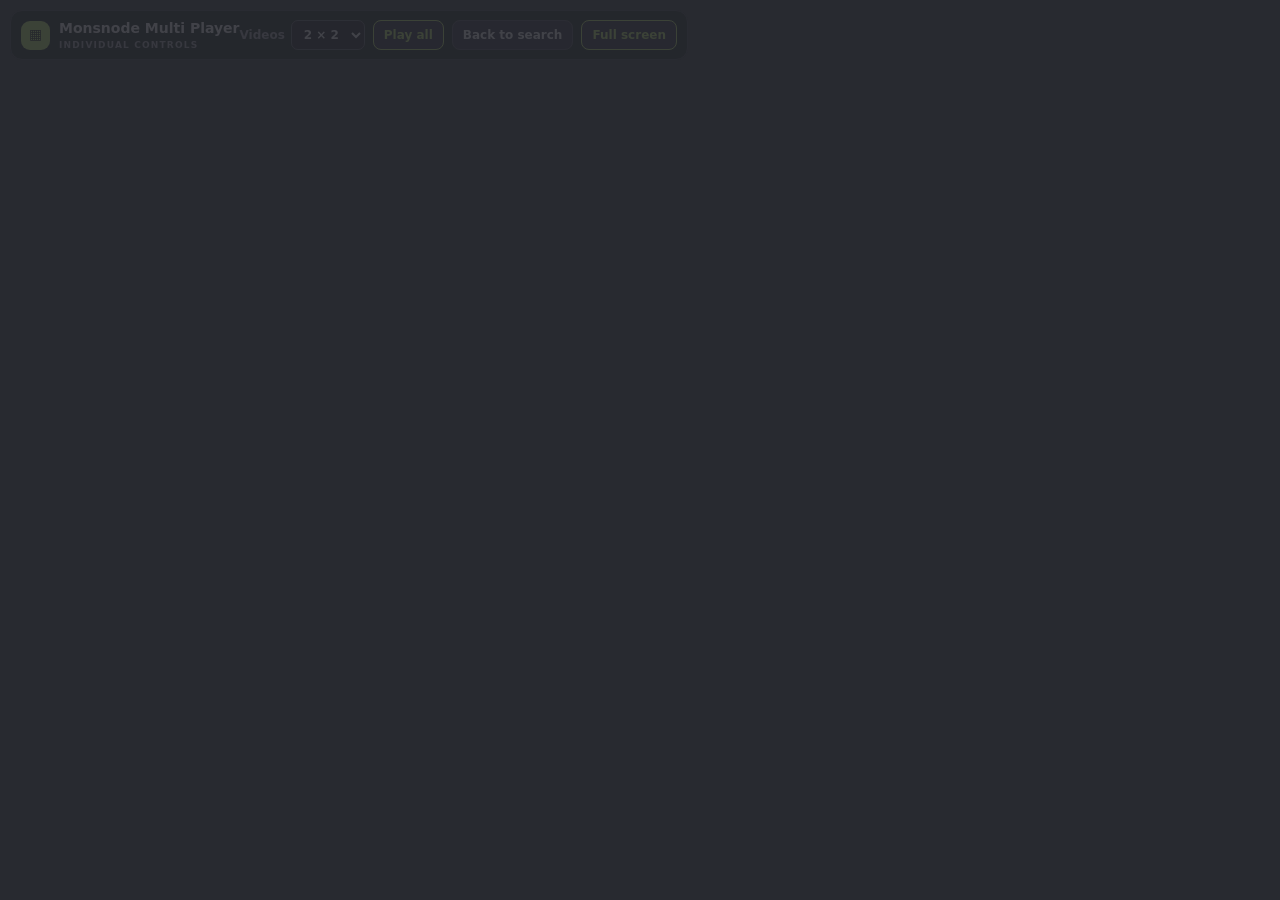
==== player.html @ d3b3532d "Add files via upload" ====
<!doctype html>
<html lang="en"><head><meta charset="utf-8"><meta name="viewport" content="width=device-width,initial-scale=1"><meta name="theme-color" content="#050506"><title>Monsnode Multi Player</title><link rel="stylesheet" href="player.css"></head>
<body><header class="toolbar"><div class="brand"><span class="mark">▦</span><div>Monsnode Multi Player<small>INDIVIDUAL CONTROLS</small></div></div><div class="toolbar-actions"><label class="count-control">Videos <select id="player-count" aria-label="Simultaneous video layout"><option value="1">1 × 1</option><option value="4" selected>2 × 2</option><option value="9">3 × 3</option><option value="16">4 × 4</option></select></label><button id="toggle-all" type="button" aria-label="Play all videos">Play all</button><a id="search-link" href="https://monsnode.com/navi.php" target="_blank" rel="noopener noreferrer">Back to search</a><button id="fullscreen">Full screen</button></div></header><main id="grid" class="grid" aria-label="Video players"></main><section id="empty" class="empty" hidden><h1>Select videos</h1><p>Open Monsnode search results, select videos, then open Monsnode Multi Player.</p><a href="https://monsnode.com/navi.php" target="_blank" rel="noopener noreferrer">Open search</a></section><script src="player.js"></script></body></html>
---- player.css ----
:root{color-scheme:dark;--text:#f5f5f7;--muted:#a4a5ae;--accent:#c4f26a}*{box-sizing:border-box}html,body{width:100%;height:100%;margin:0;overflow:hidden;background:#050506;color:var(--text);font:14px/1.4 system-ui,-apple-system,"Segoe UI",sans-serif}.grid{position:absolute;inset:0;display:grid;grid-template-columns:1fr 1fr;grid-template-rows:1fr 1fr;gap:2px;background:#282a30}.cell{position:relative;min-width:0;min-height:0;background:#050506;overflow:hidden}.cell video{display:block;width:100%;height:100%;border:0;background:#050506;object-fit:contain}.cell-label{position:absolute;z-index:2;top:8px;left:8px;right:8px;display:flex;align-items:center;gap:8px;padding:5px 8px;background:#08090bbd;border-radius:8px;opacity:0;transition:opacity .15s;pointer-events:none}.cell:hover .cell-label{opacity:1}.cell-number{display:grid;place-items:center;width:20px;height:20px;border-radius:6px;background:#24262b;color:var(--accent);font-weight:700;font-size:11px}.cell-title{flex:1;min-width:0;white-space:nowrap;overflow:hidden;text-overflow:ellipsis;font-size:12px}.cell-link{color:#eee;text-decoration:none;pointer-events:auto;font-size:11px}.toolbar{position:fixed;z-index:10;top:10px;left:10px;right:10px;display:flex;align-items:center;justify-content:space-between;padding:8px 10px;background:#111319ec;border:1px solid #363841;border-radius:12px;opacity:.12;transition:opacity .2s}.toolbar:hover,.toolbar:focus-within{opacity:1}.brand{display:flex;align-items:center;gap:9px;font-weight:700}.brand small{display:block;color:var(--muted);font-size:9px;letter-spacing:.13em}.mark{display:grid;place-items:center;width:29px;height:29px;border-radius:9px;background:var(--accent);color:#1b230f}.toolbar-actions{display:flex;gap:8px;align-items:center}.toolbar-actions a,.toolbar-actions button,.empty a{border:1px solid #454751;border-radius:8px;background:#252730;color:var(--text);text-decoration:none;padding:7px 10px;font:600 12px system-ui,sans-serif;cursor:pointer}.toolbar-actions button{border-color:var(--accent);color:var(--accent)}.empty{position:fixed;inset:0;display:grid;place-content:center;text-align:center;padding:24px;background:#08090bf5}.empty[hidden]{display:none}.empty h1{margin:0 0 10px}.empty p{color:var(--muted);max-width:420px}.empty a{display:inline-block;margin:auto}@media(max-width:600px){.toolbar{top:6px;left:6px;right:6px}.brand small{font-size:8px}.toolbar-actions a,.toolbar-actions button{padding:6px 7px;font-size:10px}}
.cell-controls{position:absolute;z-index:3;top:8px;right:8px;display:flex;flex-wrap:wrap;justify-content:flex-end;gap:6px;max-width:calc(100% - 16px);opacity:.35;transition:opacity .15s}.cell:hover .cell-controls,.cell-controls:focus-within{opacity:1}.cell-controls button{border:1px solid #555862;border-radius:7px;background:#111319ef;color:#fff;padding:6px 9px;font:600 11px system-ui,sans-serif;cursor:pointer}.cell-controls button:hover{border-color:var(--accent);color:var(--accent)}
.toolbar{right:auto;max-width:calc(100vw - 20px)}.toolbar-actions .count-control{display:flex;align-items:center;gap:6px;color:var(--muted);font-size:12px;font-weight:600}.toolbar-actions select{border:1px solid #555862;border-radius:7px;background:#111319;color:var(--text);padding:6px 8px;font:600 12px system-ui,sans-serif}.grid{grid-template-columns:repeat(var(--player-columns,2),minmax(0,1fr));grid-template-rows:repeat(var(--player-columns,2),minmax(0,1fr))}.cell-controls{top:58px}.cell-speed{display:inline-flex;align-items:center;padding:5px 8px;border:1px solid #555862;border-radius:7px;background:#111319ef;color:var(--accent);font:600 11px/1.4 system-ui,sans-serif;white-space:nowrap}@media(max-width:600px){.cell-controls{top:46px;right:5px;gap:3px}.cell-controls button{padding:4px 5px}.cell-speed{padding:4px 6px;font-size:10px}}
.auto-mode .cell-controls{opacity:.82}.cell-controls button:disabled{opacity:.4;cursor:not-allowed}
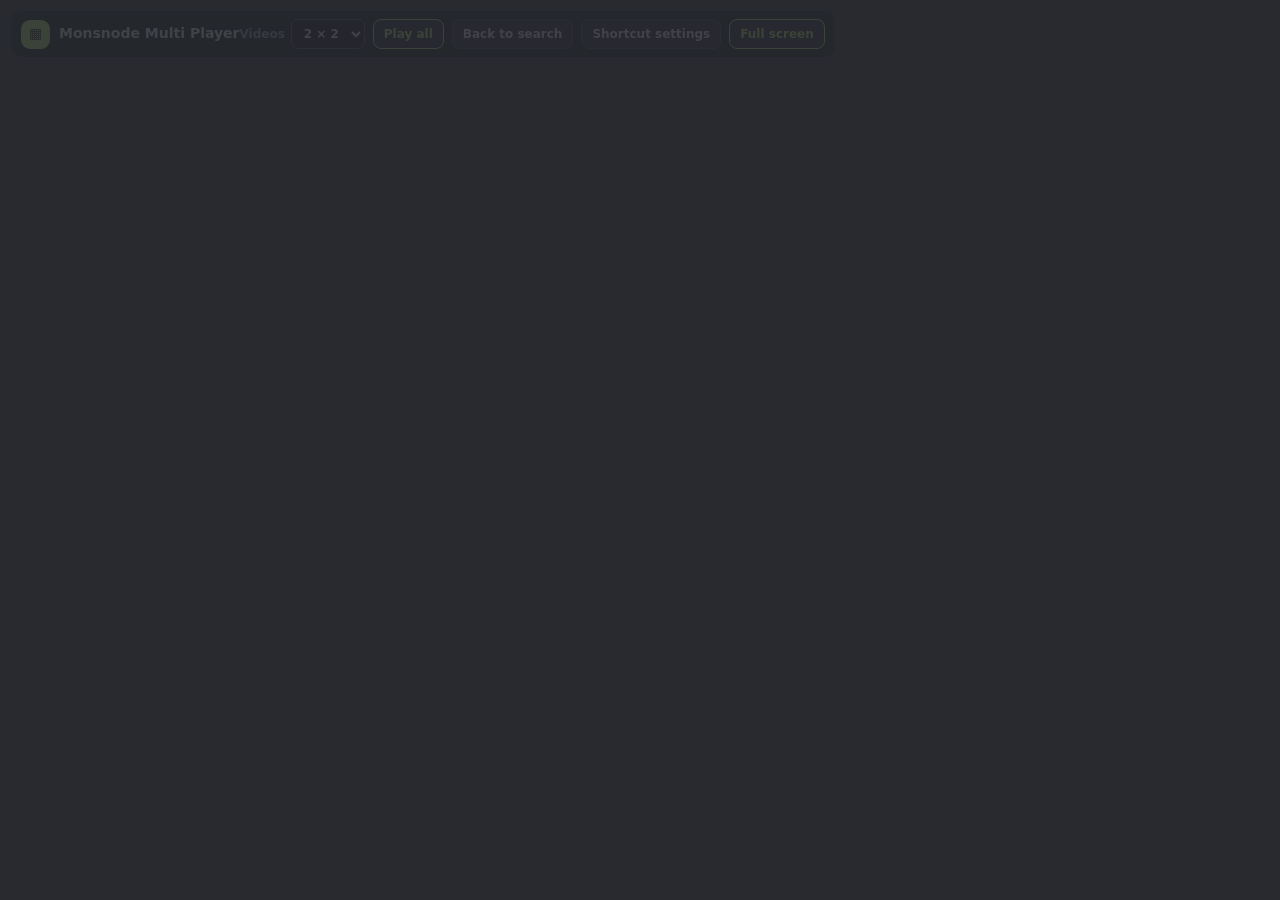
==== commit 5934e565: "Add files via upload" ====
--- a/player.html
+++ b/player.html
@@ -1,3 +1,3 @@
 <!doctype html>
 <html lang="en"><head><meta charset="utf-8"><meta name="viewport" content="width=device-width,initial-scale=1"><meta name="theme-color" content="#050506"><title>Monsnode Multi Player</title><link rel="stylesheet" href="player.css"></head>
-<body><header class="toolbar"><div class="brand"><span class="mark">▦</span><div>Monsnode Multi Player<small>INDIVIDUAL CONTROLS</small></div></div><div class="toolbar-actions"><label class="count-control">Videos <select id="player-count" aria-label="Simultaneous video layout"><option value="1">1 × 1</option><option value="4" selected>2 × 2</option><option value="9">3 × 3</option><option value="16">4 × 4</option></select></label><button id="toggle-all" type="button" aria-label="Play all videos">Play all</button><a id="search-link" href="https://monsnode.com/navi.php" target="_blank" rel="noopener noreferrer">Back to search</a><button id="fullscreen">Full screen</button></div></header><main id="grid" class="grid" aria-label="Video players"></main><section id="empty" class="empty" hidden><h1>Select videos</h1><p>Open Monsnode search results, select videos, then open Monsnode Multi Player.</p><a href="https://monsnode.com/navi.php" target="_blank" rel="noopener noreferrer">Open search</a></section><script src="player.js"></script></body></html>
+<body><header class="toolbar"><div class="brand"><span class="mark">▦</span><div>Monsnode Multi Player</div></div><div class="toolbar-actions"><label class="count-control">Videos <select id="player-count" aria-label="Simultaneous video layout"><option value="1">1 × 1</option><option value="4" selected>2 × 2</option><option value="9">3 × 3</option><option value="16">4 × 4</option></select></label><button id="toggle-all" type="button" aria-label="Play all videos">Play all</button><a id="search-link" href="https://monsnode.com/navi.php" target="_blank" rel="noopener noreferrer">Back to search</a><a href="options.html">Shortcut settings</a><button id="fullscreen">Full screen</button></div></header><main id="grid" class="grid" aria-label="Video players"></main><section id="empty" class="empty" hidden><h1>Select videos</h1><p>Open Monsnode search results, select videos, then open Monsnode Multi Player.</p><a href="https://monsnode.com/navi.php" target="_blank" rel="noopener noreferrer">Open search</a></section><script src="player.js"></script></body></html>
